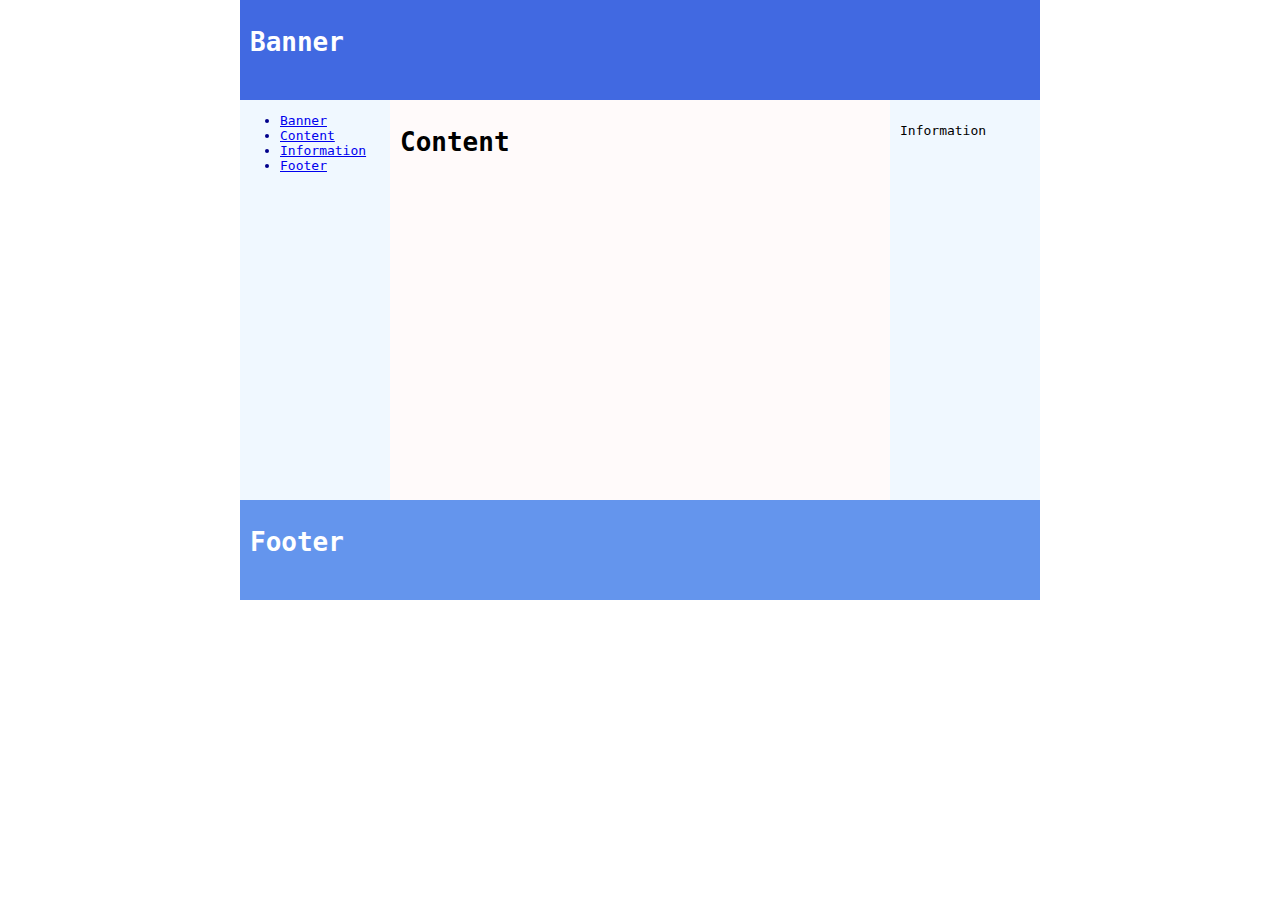
==== hw1.html @ e43e4a96 "Rename index.html to hw1.html" ====
<html>

<head>
    <link rel="stylesheet" type="text/css" href="CSS/main.css">
    <title>Homework 01</title>
</head>

<body>
    <div id="wrapper">
        <div id="banner">
           <h1>Banner</h1>
        </div>
        <div id="nav">
            <ul>
                <li><a href="#banner">Banner</a></li>
                <li><a href="#content">Content</a></li>
                <li><a href="#information">Information</a></li>
                <li><a href="#footer">Footer</a></li>
            </ul>
        </div>
        <div id="content">
            <h1>Content</h1>
        </div>
        <div id="information">
            <p>Information<p>
        </div>
        <div id="footer">
            <h1>Footer</h1>
        </div>
    </div>
</body>

</html>
---- CSS/main.css ----
body {
    padding: 0px;
    margin: 0px;
    font-family: monospace;
}
#banner {
    padding: 10px;
    width: 780px;
    height: 80px;
    background-color: royalblue;
    color: white;
    clear: both;
    position: fixed;
}
#nav {
    width: 150px;
    height: 400px;
    background-color: aliceblue;
    color: darkblue;
    float: left;
}
#information {
    padding: 10px;
    width: 130px;
    height: 380px;
    background-color: aliceblue;
    float: left;
}
#content {
    padding: 10px;
    width: 480px;
    height: 380px;
    background-color: snow;
    float: left;
}
#footer {
    padding: 10px;
    width: 780px;
    height: 80px;
    background-color: cornflowerblue;
    color: white;
    float: left;
    clear: both;
}
#nav, #content, #information {
    margin-top: 100px;
}
#wrapper {
    width: 800px;
    margin: 0 auto;
}
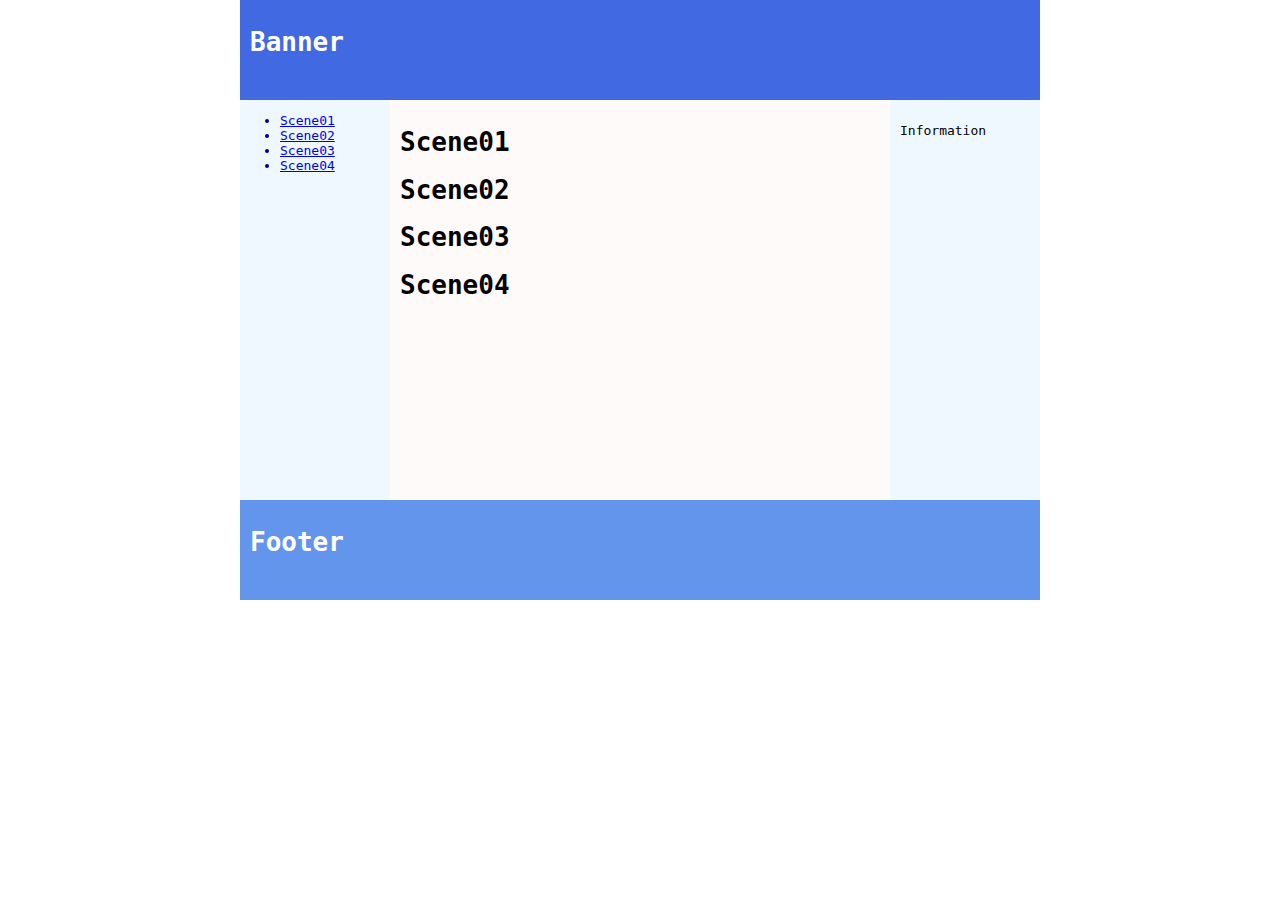
==== commit 006a48be: "Update hw1.html" ====
--- a/hw1.html
+++ b/hw1.html
@@ -12,14 +12,17 @@
         </div>
         <div id="nav">
             <ul>
-                <li><a href="#banner">Banner</a></li>
-                <li><a href="#content">Content</a></li>
-                <li><a href="#information">Information</a></li>
-                <li><a href="#footer">Footer</a></li>
+                <li><a href="#scene01">Scene01</a></li>
+                <li><a href="#scene02">Scene02</a></li>
+                <li><a href="#scene03">Scene03</a></li>
+                <li><a href="#scene04">Scene04</a></li>
             </ul>
         </div>
         <div id="content">
-            <h1>Content</h1>
+            <section><h1>Scene01</h1></section>
+            <section><h1>Scene02</h1></section>
+            <section><h1>Scene03</h1></section>
+            <section><h1>Scene04</h1></section>
         </div>
         <div id="information">
             <p>Information<p>
@@ -30,4 +33,4 @@
     </div>
 </body>
 
-</html>
+</html>